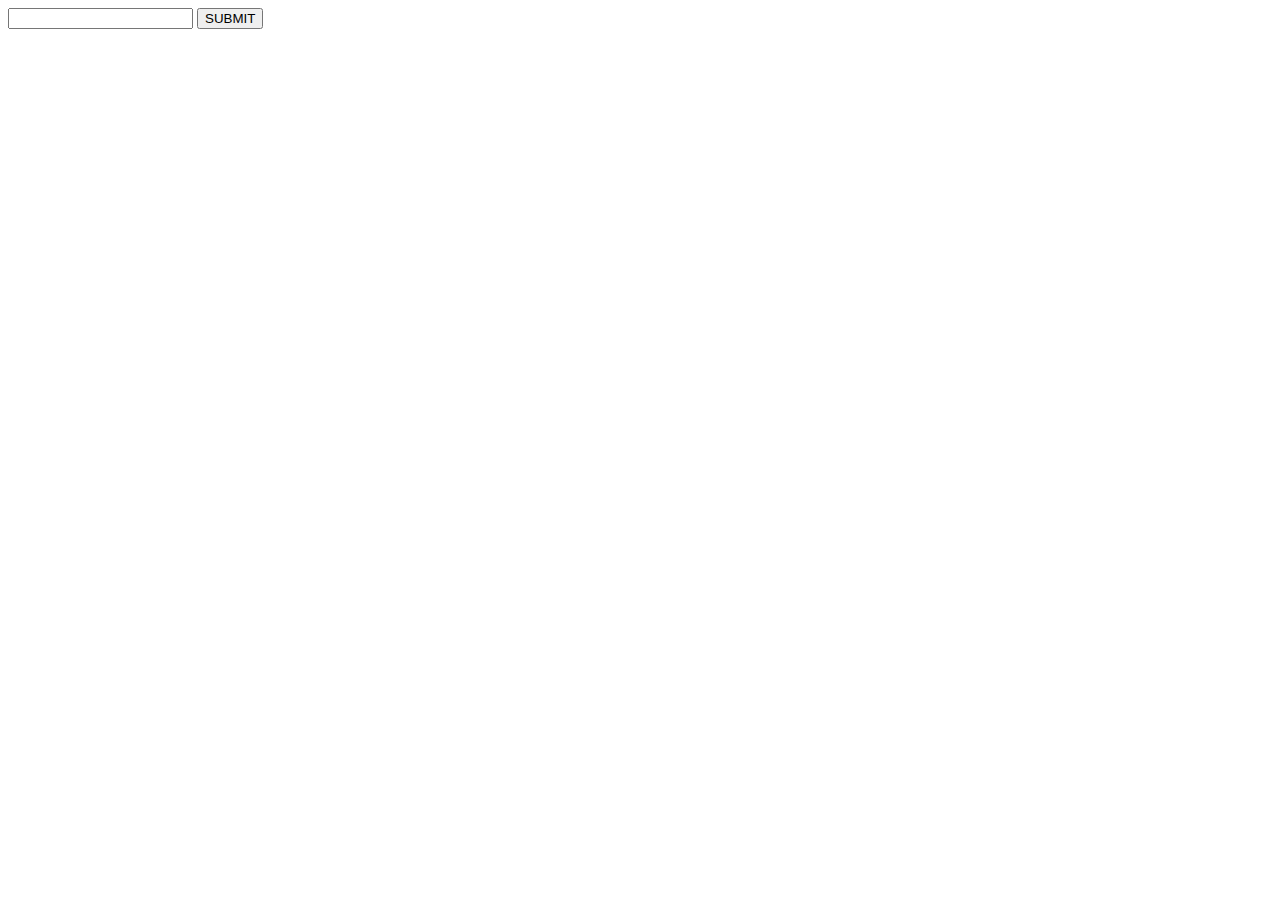
==== demo/src/main/resources/templates/chatting.html @ 311b13ea "텍스트찍어보기" ====
<html>
<head>
  <title>채팅</title>
</head>
<body>
  <div id="history">
    <p th:text="${msg}" />
  </div>
  <form method="POST" action="chatting">
    <input type="text" id="message" name="message"></input>
    <input type="submit" id="send" value="SUBMIT"></input>
  </form>
</body>
</html>
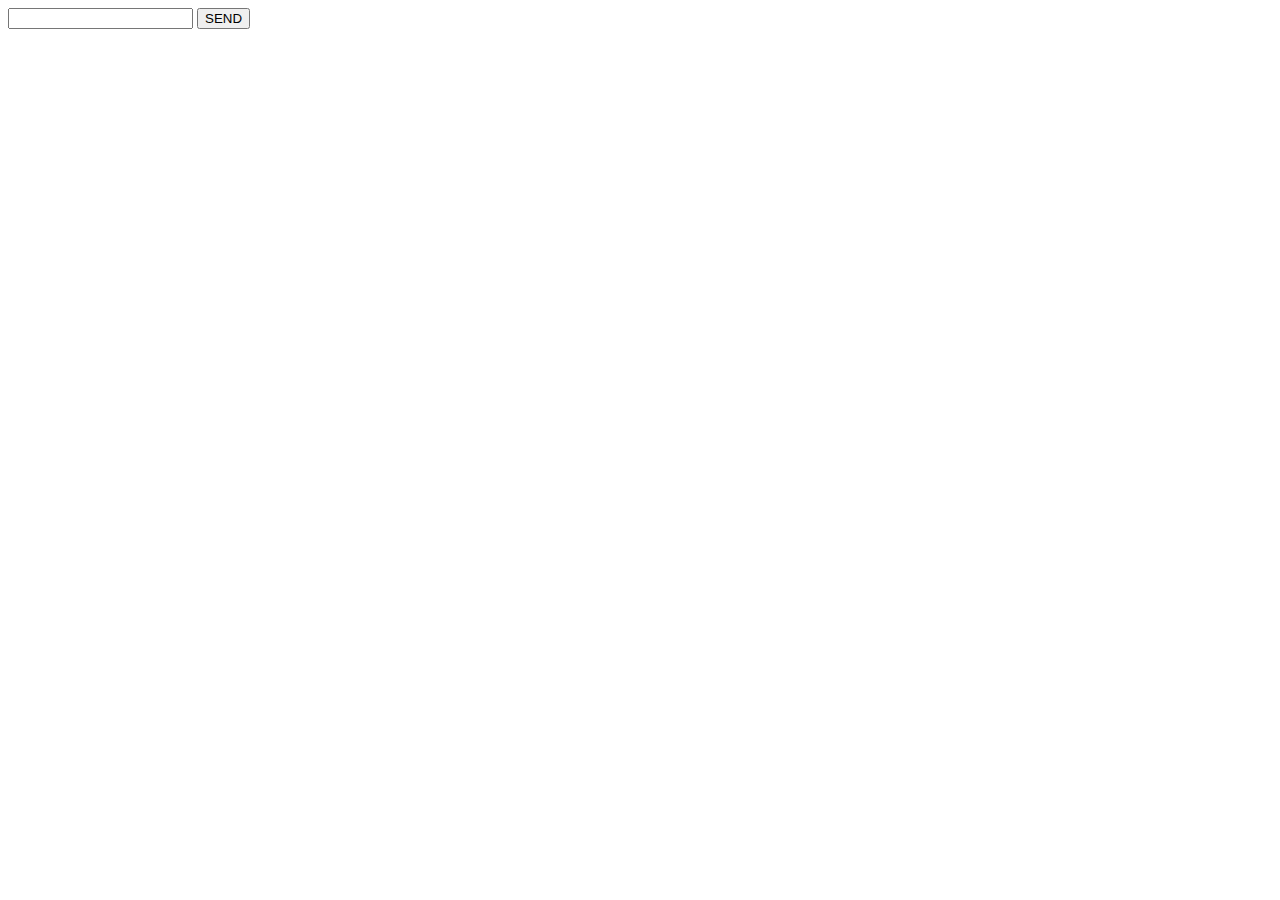
==== commit e5702318: "ajax working" ====
--- a/demo/src/main/resources/templates/chatting.html
+++ b/demo/src/main/resources/templates/chatting.html
@@ -1,14 +1,36 @@
 <html>
 <head>
+  <script src="https://ajax.googleapis.com/ajax/libs/jquery/3.1.1/jquery.min.js"></script>
+  <script>
+    function transfer() {
+
+      var message = {};
+      message.content = $('#message').val();
+
+      console.log(JSON.stringify(message));
+
+      $.ajax({
+        contentType: "application/json",
+        type: "POST",
+        url: "chatting",
+        dataType: 'json',
+        processData: false,
+        data: JSON.stringify(message)
+      });
+
+    }
+
+  </script>
   <title>채팅</title>
 </head>
 <body>
   <div id="history">
     <p th:text="${msg}" />
   </div>
-  <form method="POST" action="chatting">
+  <!-- <form id="msgs" method="POST" action="chatting"> -->
+  <form id="msgs">
     <input type="text" id="message" name="message"></input>
-    <input type="submit" id="send" value="SUBMIT"></input>
+    <button type="button" onclick="transfer()">SEND</button>
   </form>
 </body>
 </html>
